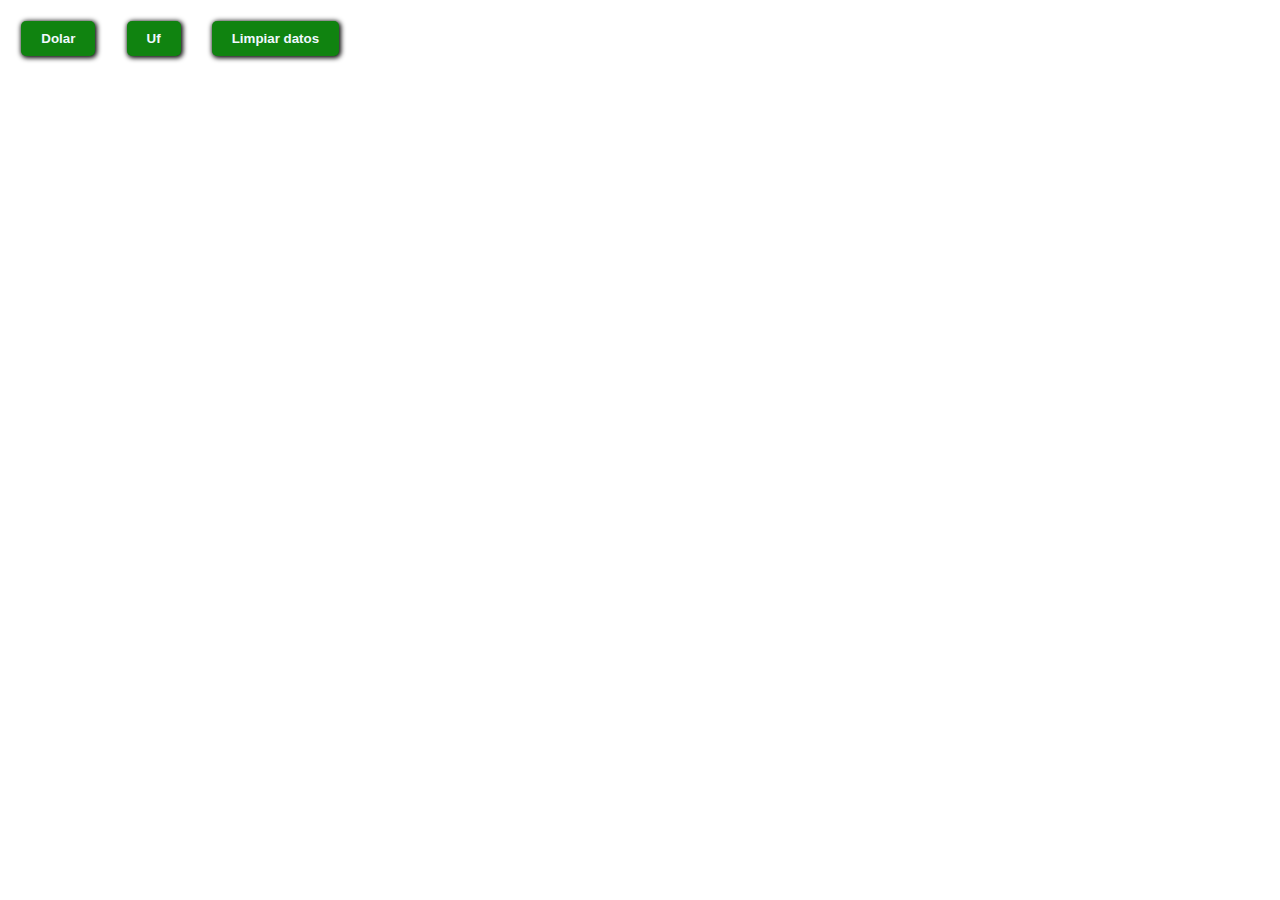
==== mi_indicador-api/index.html @ e1f8c499 "add mi_indicador_api" ====
<!DOCTYPE html>
<html lang="en">
  <head>
    <meta charset="UTF-8" />
    <meta name="viewport" content="width=device-width, initial-scale=1.0" />
    <link rel="stylesheet" href="./styles.css" />
    <title>Mi indicador</title>
  </head>
  <body>
    <div class="container">
      <div class="section">
        <button class="btn" id="dolar">Dolar</button>
        <button class="btn" id="uf">Uf</button>
        <button class="btn" id="boton-clean">Limpiar datos</button>
      </div>
      <div class="section">
        <ul id="resultado"></ul>
      </div>
    </div>
    <script src="./monedas.js"></script>
  </body>
</html>
---- mi_indicador-api/styles.css ----
body {
  font-family: 'Roboto', sans-serif;
}
.btn {
  padding: 10px 20px;
  margin: 1em;
  border: none;
  border-radius: 5px;
  font-weight: 700;
  outline: none;
  cursor: pointer;
  background: rgb(16, 131, 16);
  color: aliceblue;
  box-shadow: 1px 1px 5px 1px black;
}
.btn:active {
  transform: translateY(2px);
}

li {
  list-style: none;
  margin: 5px 0;
}
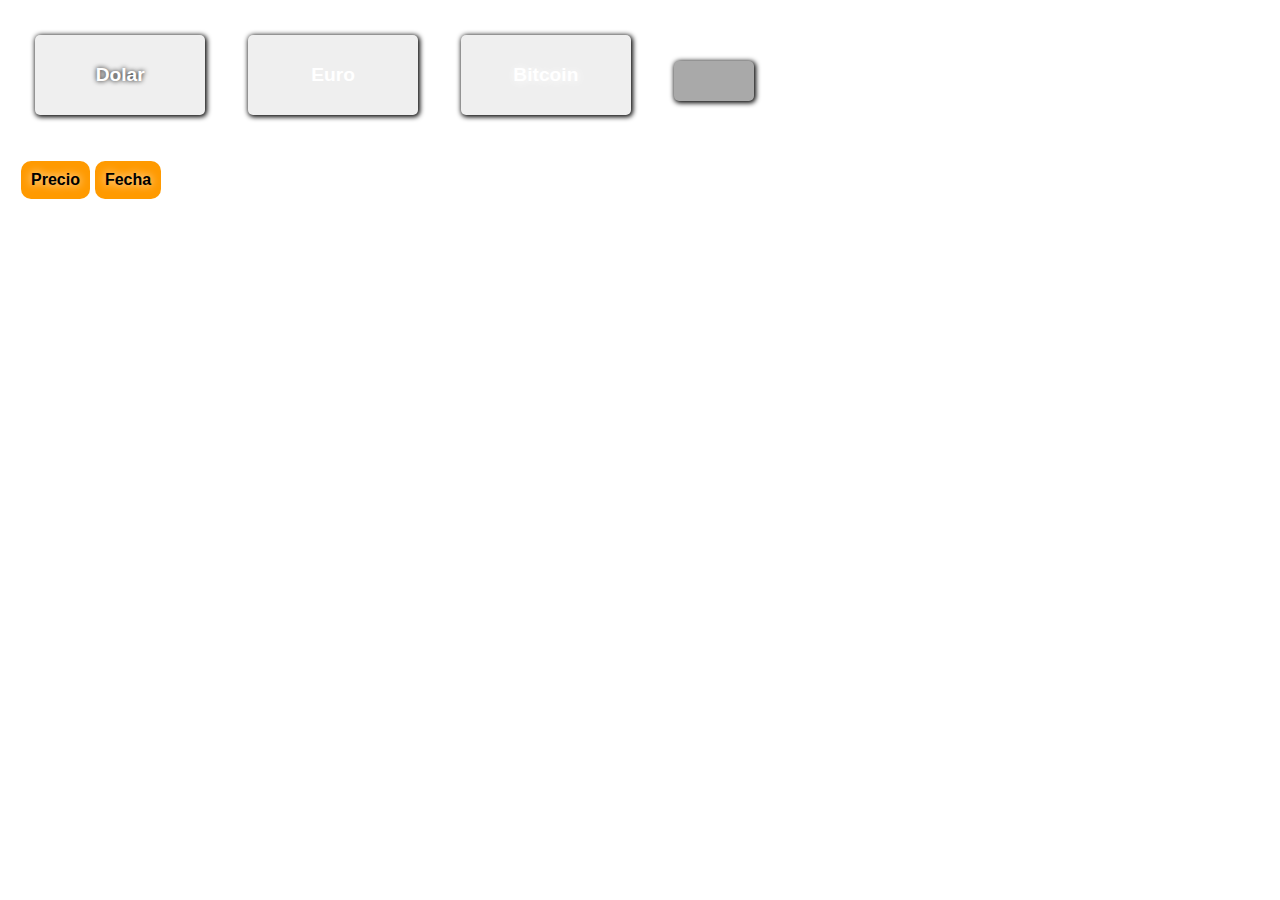
==== commit 0edbc6b5: "add styles to mi_indicador_api" ====
--- a/mi_indicador-api/index.html
+++ b/mi_indicador-api/index.html
@@ -9,12 +9,23 @@
   <body>
     <div class="container">
       <div class="section">
-        <button class="btn" id="dolar">Dolar</button>
-        <button class="btn" id="uf">Uf</button>
-        <button class="btn" id="boton-clean">Limpiar datos</button>
+        <button class="btn btn-dolar" id="dolar">Dolar</button>
+        <button class="btn btn-euro" id="euro">Euro</button>
+        <button class="btn btn-bitcoin" id="bitcoin">Bitcoin</button>
+        <button class="btn btn-clean" id="boton-clean"></button>
       </div>
       <div class="section">
-        <ul id="resultado"></ul>
+        <h1 id="title"></h1>
+        <table>
+          <thead>
+            <tr>
+              <th>Precio</th>
+              <th>Fecha</th>
+            </tr>
+          </thead>
+          <tbody id="resultado"></tbody>
+        </table>
+        <!-- <ul id="resultado"></ul> -->
       </div>
     </div>
     <script src="./monedas.js"></script>
--- a/mi_indicador-api/styles.css
+++ b/mi_indicador-api/styles.css
@@ -1,23 +1,70 @@
 body {
   font-family: 'Roboto', sans-serif;
+  margin: 0;
+  padding: 1em;
 }
 .btn {
-  padding: 10px 20px;
+  width: 170px;
+  height: 80px;
   margin: 1em;
   border: none;
   border-radius: 5px;
   font-weight: 700;
   outline: none;
   cursor: pointer;
-  background: rgb(16, 131, 16);
-  color: aliceblue;
+  color: white;
   box-shadow: 1px 1px 5px 1px black;
+  font-size: 1.2em;
+  background-position: center;
+  background-repeat: no-repeat;
+  background-size: cover;
+  transition: 0.3s;
 }
-.btn:active {
-  transform: translateY(2px);
+
+.btn:hover {
+  transform: translateY(-2px);
+}
+.btn-dolar {
+  background-image: url(https://i.pinimg.com/736x/a2/fb/af/a2fbaf34cb56f414b17ed77ad80c7bf0.jpg);
+  text-shadow: 0px 0px 5px black;
+}
+.btn-euro {
+  background-image: url(https://upload.wikimedia.org/wikipedia/commons/thumb/b/b7/Flag_of_Europe.svg/1200px-Flag_of_Europe.svg.png);
+}
+.btn-bitcoin {
+  background-image: url(https://e3.365dm.com/21/01/768x432/skynews-bitcoin-cryptocurrency_5225261.jpg?20210102182326);
+  text-shadow: 1px 1px 10px white;
+}
+.btn-clean {
+  width: initial;
+  height: initial;
+  background-image: url(https://proyectosinformaticatnl.ceti.mx/horchess/Marco/Practica2/PracticaAgenda/img/eliminar.svg);
+  background-color: darkgray;
+  background-position: center;
+  background-repeat: no-repeat;
+  background-size: 30px;
+  padding: 20px 40px;
 }
 
 li {
   list-style: none;
   margin: 5px 0;
 }
+table {
+  border-spacing: 5px;
+}
+thead tr th {
+  background-color: rgb(255 154 0);
+  font-weight: 700;
+  color: black;
+  text-shadow: 0px 0px 10px snow;
+}
+td,
+th {
+  background-color: rgb(0 0 0 / 0.9);
+  text-align: center;
+  border-radius: 10px;
+  padding: 10px;
+  font-weight: 700;
+  color: white;
+}
